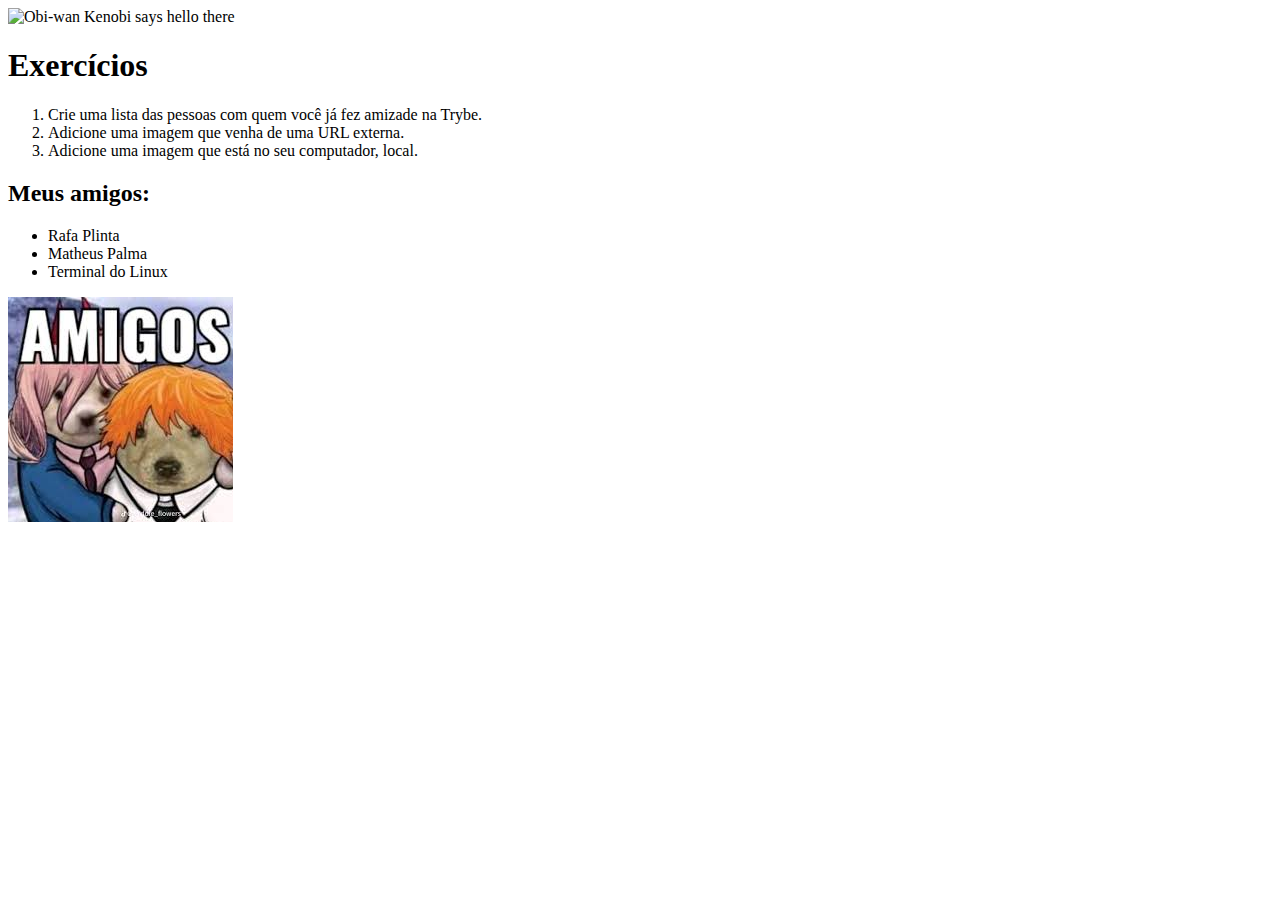
==== front-end/secao-01-introdução-ao-frontend-e-javascript-assincrono/dia-01/index.html @ 47dadce1 "Create Section01-Day01-htlm-exercise" ====
<!DOCTYPE html>
<html lang="pt-br">
  <head>
    <meta charset="UTF-8">
    <title>Meus amigos Trybe!</title>
  </head>
  <body>
    <img alt="Obi-wan Kenobi says hello there" src="https://media4.giphy.com/media/xTiIzJSKB4l7xTouE8/giphy.gif?cid=ecf05e47aphd8zohiwbdkmwgj8rmvfd84tz1c21v6va0n27t&rid=giphy.gif&ct=g">
    <h1>Exercícios</h1>
      <ol>
        <li>Crie uma lista das pessoas com quem você já fez amizade na Trybe.</li>
        <li>Adicione uma imagem que venha de uma URL externa.</li>
        <li>Adicione uma imagem que está no seu computador, local.</li>
      </ol>
    
    <h2>Meus amigos:</h2>
      <ul>
        <li>Rafa Plinta</li>
        <li>Matheus Palma</li>
        <li>Terminal do Linux</li>
      </ul>
    <img alt="Amigos" src="./src/amigos.jpeg">
  </body>
</html>
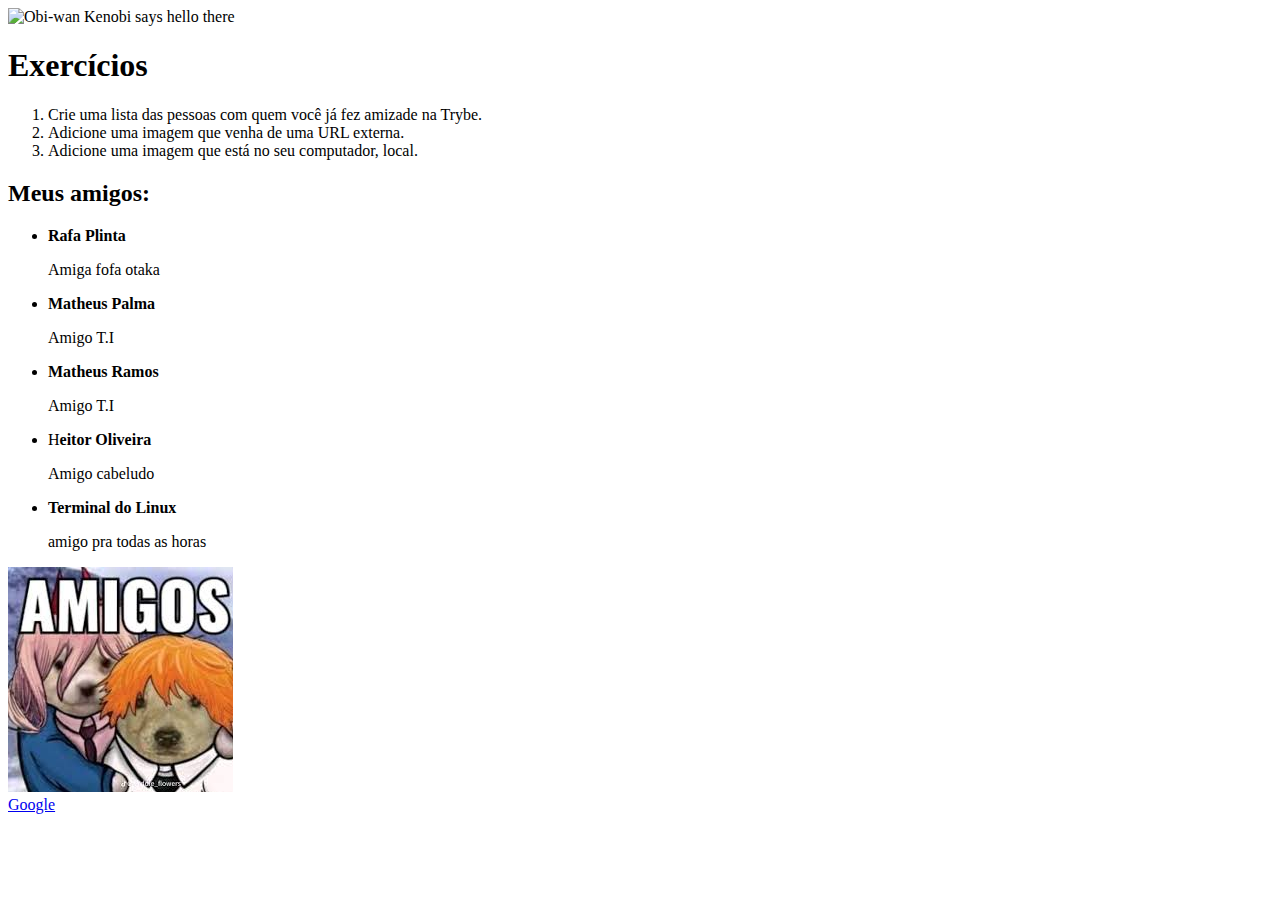
==== commit 43ade26c: "add description to friends" ====
--- a/front-end/secao-01-introdução-ao-frontend-e-javascript-assincrono/dia-01/index.html
+++ b/front-end/secao-01-introdução-ao-frontend-e-javascript-assincrono/dia-01/index.html
@@ -15,10 +15,22 @@
     
     <h2>Meus amigos:</h2>
       <ul>
-        <li>Rafa Plinta</li>
-        <li>Matheus Palma</li>
-        <li>Terminal do Linux</li>
+        <li><strong>Rafa Plinta</strong></li>
+        <p>Amiga fofa otaka</p>
+        <li><strong>Matheus Palma</strong></li>
+          <p>Amigo T.I</p>
+
+        <li><strong>Matheus Ramos</strong></li>
+          <p>Amigo T.I</p>
+
+        <li>H<strong>eitor Oliveira</strong></li>
+          <p>Amigo cabeludo</p>
+
+        <li><strong>Terminal do Linux</strong></li>
+          <p>amigo pra todas as horas</p>
       </ul>
     <img alt="Amigos" src="./src/amigos.jpeg">
+      <br>
+    <a href="google.com" target="_blank">Google</a>
   </body>
 </html>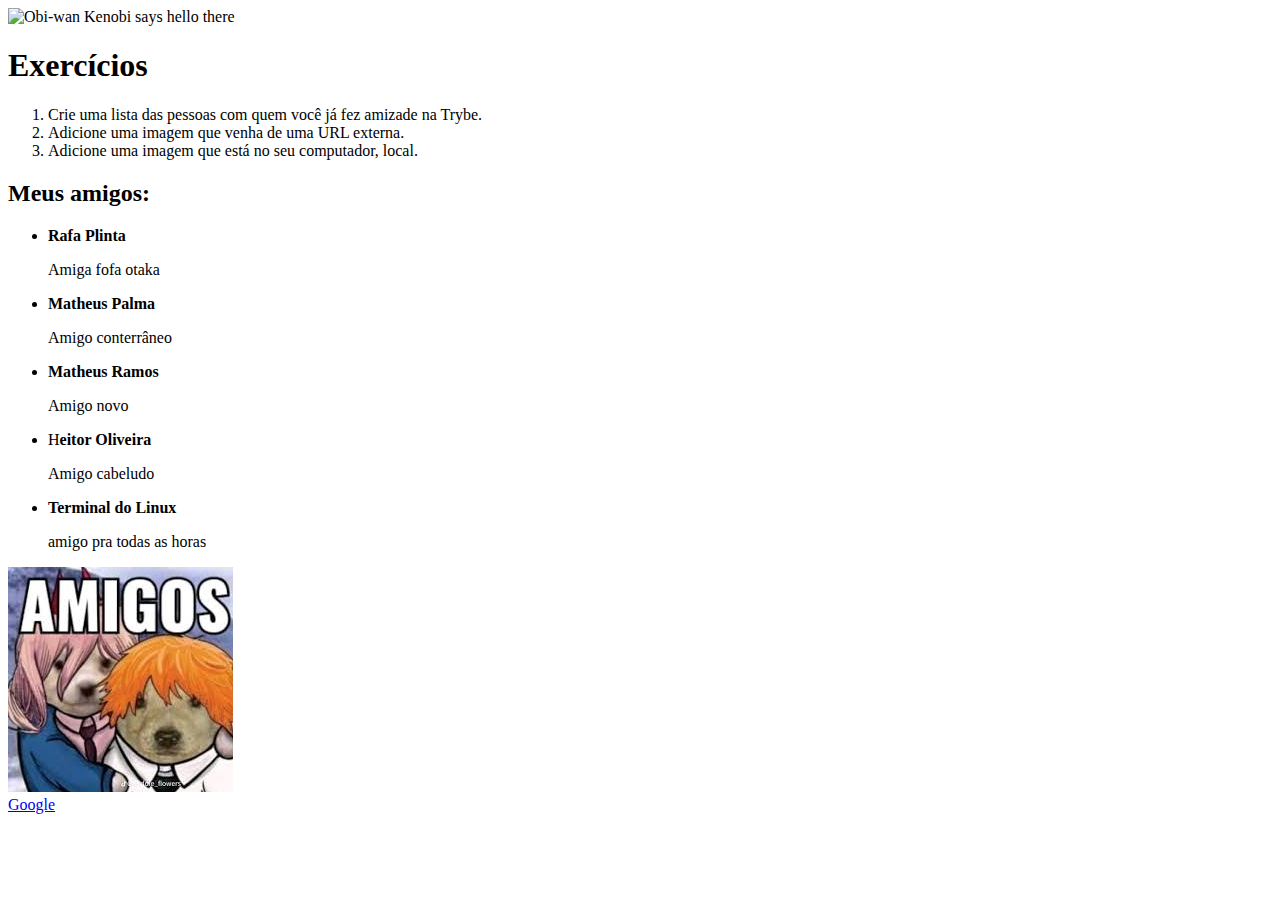
==== commit dd0aee4d: "add description to friends" ====
--- a/front-end/secao-01-introdução-ao-frontend-e-javascript-assincrono/dia-01/index.html
+++ b/front-end/secao-01-introdução-ao-frontend-e-javascript-assincrono/dia-01/index.html
@@ -18,10 +18,10 @@
         <li><strong>Rafa Plinta</strong></li>
         <p>Amiga fofa otaka</p>
         <li><strong>Matheus Palma</strong></li>
-          <p>Amigo T.I</p>
+          <p>Amigo conterrâneo</p>
 
         <li><strong>Matheus Ramos</strong></li>
-          <p>Amigo T.I</p>
+          <p>Amigo novo</p>
 
         <li>H<strong>eitor Oliveira</strong></li>
           <p>Amigo cabeludo</p>
